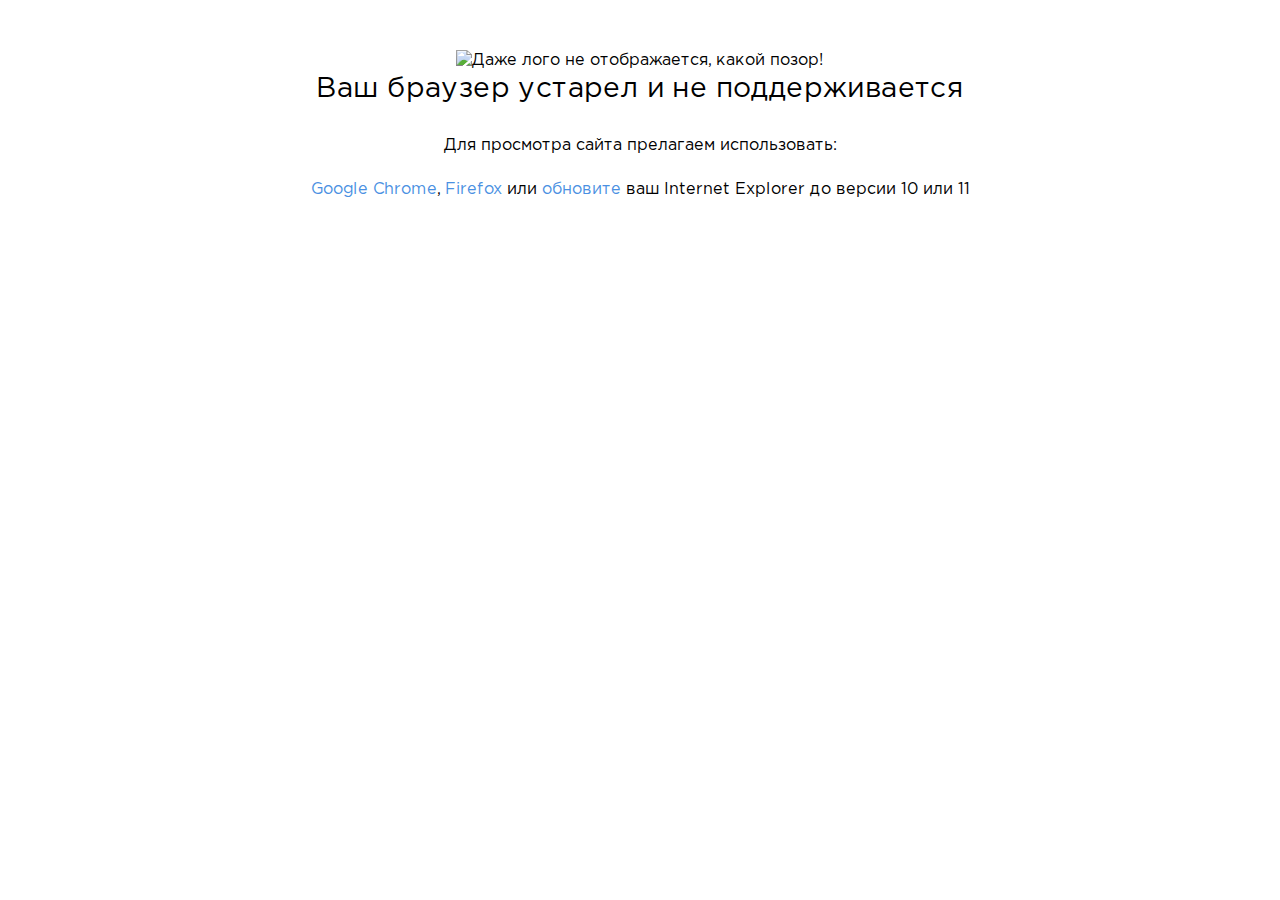
==== old-ie.html @ 69894c38 "Initial commit" ====
<!doctype html>
<html lang="ru">
<head>
  <meta charset="UTF-8">
  <title>Браузер устарел</title>
  <link rel="stylesheet" href="css/fonts.css" />	
  <link rel="stylesheet" href="css/style.css" />
</head>
<body>
  <style>
		html,body{height:100%;}
		.ie-wrapper{max-width:1200px;margin:auto;padding:50px 15px;height:100%;text-align:center;}
	</style>
	<div class="ie-wrapper">
		<img src="/img/logo.svg" width="200px" alt="Даже лого не отображается, какой позор!">
		<h2>Ваш браузер устарел и не поддерживается</h2>
		<p>Для просмотра сайта прелагаем использовать:</p>
			<p><a href="https://www.google.ru/intl/ru/chrome/?brand=CHBD&ds_kid=[*TrackerID*]&gclid=EAIaIQobChMI0veZz7n12QIVQ6wYCh1JuwI_EAAYASAAEgJzzfD_BwE">Google Chrome</a>, <a href="https://www.mozilla.org/ru/firefox/new/">Firefox</a> 
			или <a href="https://www.microsoft.com/ru-ru/download/internet-explorer-11-for-windows-7-details.aspx">обновите</a> ваш Internet Explorer до версии 10 или 11</p>
	</div>
</body>
</html>
---- css/fonts.css ----
﻿@font-face {
    font-family: 'Gotham Pro';
    src: url('../fonts/gotham-pro/GothamPro-Light.eot');
    src: local('GothamPro-Light'),
        url('../fonts/gotham-pro/GothamPro-Light.eot?#iefix') format('embedded-opentype'),
        url('../fonts/gotham-pro/GothamPro-Light.woff') format('woff'),
        url('../fonts/gotham-pro/GothamPro-Light.svg#GothamPro-Light') format('svg');
    font-weight: 300;
    font-style: normal;
}
@font-face {
    font-family: 'Gotham Pro';
    src: url('../fonts/gotham-pro/GothamPro.eot');
    src: local('GothamPro'),
        url('../fonts/gotham-pro/GothamPro.eot?#iefix') format('embedded-opentype'),
        url('../fonts/gotham-pro/GothamPro.woff') format('woff'),
        url('../fonts/gotham-pro/GothamPro.svg#GothamPro') format('svg');
    font-weight: normal;
    font-style: normal;
}
@font-face {
    font-family: 'Gotham Pro';
    src: url('../fonts/gotham-pro/GothamPro-Medium.eot');
    src: local('GothamPro-Medium'),
        url('../fonts/gotham-pro/GothamPro-Medium.eot?#iefix') format('embedded-opentype'),
        url('../fonts/gotham-pro/GothamPro-Medium.woff') format('woff'),
        url('../fonts/gotham-pro/GothamPro-Medium.svg#GothamPro-Medium') format('svg');
    font-weight: 500;
    font-style: normal;
}
@font-face {
    font-family: 'Gotham Pro';
    src: url('../fonts/gotham-pro/GothamPro-Bold.eot');
    src: local('GothamPro-Bold'),
        url('../fonts/gotham-pro/GothamPro-Bold.eot?#iefix') format('embedded-opentype'),
        url('../fonts/gotham-pro/GothamPro-Bold.woff') format('woff'),
        url('../fonts/gotham-pro/GothamPro-Bold.svg#GothamPro-Bold') format('svg');
    font-weight: bold;
    font-style: normal;
}
@font-face {
    font-family: 'Gotham Pro';
    src: url('../fonts/gotham-pro/GothamPro-Black.eot');
    src: local('GothamPro-Black'),
        url('../fonts/gotham-pro/GothamPro-Black.eot?#iefix') format('embedded-opentype'),
        url('../fonts/gotham-pro/GothamPro-Black.woff') format('woff'),
        url('../fonts/gotham-pro/GothamPro-Black.svg#GothamPro-Black') format('svg');
    font-weight: 900;
    font-style: normal;
}
---- css/style.css ----
html {
  -webkit-box-sizing: border-box;
          box-sizing: border-box;
}
*,
:before,
:after {
  -webkit-box-sizing: inherit;
          box-sizing: inherit;
  /*для IE10*/
  -webkit-box-flex: 0;
      -ms-flex: 0 1 auto;
          flex: 0 1 auto;
}
body {
  margin: 0;
  padding: 0;
  font: normal normal 16px/1.375 'Gotham Pro';
  position: relative;
}
input,
textarea,
button,
select {
  font-family: inherit;
  color: inherit;
  font-size: inherit;
  font-weight: inherit;
}
a {
  color: #4a90e2;
  text-decoration: none;
}
img {
  max-width: 100%;
}
a img {
  /*для IE10*/
  border: none;
}
p {
  margin: 0 0 1.375em;
}
:focus {
  outline: none;
}
:invalid {
  -webkit-box-shadow: none;
          box-shadow: none;
}
/*элементы форм*/
/* 
select{
	appearance: none;
	padding: 10.5px 40px 10.5px 20px;
	background:url(../img/icons/angle.svg) no-repeat right 19px center/11px auto;
	&::-ms-expand{
		display:none;
	}
}

input::-webkit-outer-spin-button,
input::-webkit-inner-spin-button {
    -webkit-appearance: none;
    margin: 0;
}

::-webkit-input-placeholder{color:gray;}
::-moz-placeholder{color:gray;}
:-ms-input-placeholder{color:gray;}

[type=search] {
  appearance: none;
}
[type=search]::-webkit-search-decoration,
[type=search]::-webkit-search-cancel-button,
[type=search]::-webkit-search-results-button,
[type=search]::-webkit-search-results-decoration {
  display: none;
}
*/
/*кнопки*/
button,
[type="submit"],
[type="reset"] {
  cursor: pointer;
}
.btn {
  display: inline-block;
  font: normal 500 20px/63px 'Gotham Pro';
  text-transform: uppercase;
  color: #2C2B2B;
  letter-spacing: .4px;
  padding: 0 39px;
  text-align: center;
  white-space: nowrap;
  max-width: 100%;
  overflow: hidden;
  text-overflow: ellipsis;
  background: -webkit-gradient(linear, left top, left bottom, color-stop(2.88%, #ffd84f), color-stop(97.48%, #f3be00));
  background: linear-gradient(180deg, #ffd84f 2.88%, #f3be00 97.48%);
  border-radius: 100px;
  border: none;
  border-bottom: 3px solid #C49B09;
  -webkit-box-shadow: 0 10px 30px rgba(0, 0, 0, 0.1);
          box-shadow: 0 10px 30px rgba(0, 0, 0, 0.1);
  -webkit-user-select: none;
     -moz-user-select: none;
      -ms-user-select: none;
          user-select: none;
}
.btn_thin {
  background: none;
  border: 2px solid #4a90e2;
  line-height: 34px;
  font-size: 16px;
  font-weight: bold;
  -webkit-box-shadow: none;
          box-shadow: none;
  text-transform: none;
  letter-spacing: 0;
  padding: 0 20.5px;
  color: inherit;
}
.btn_video {
  background: none;
  border: 1px solid #FDD443;
  line-height: 77px;
  letter-spacing: 0;
  -webkit-box-shadow: none;
          box-shadow: none;
  text-transform: none;
  position: relative;
  font-size: 21px;
  color: #fff;
  padding: 0 115px 0 36px;
}
.btn_video:after {
  content: '\f04b';
  font-family: fontAwesome;
  font-size: 16px;
  font-weight: 400;
  color: #3C3C3C;
  text-indent: 4px;
  display: block;
  position: absolute;
  top: 10px;
  right: 15px;
  width: 55px;
  height: 55px;
  line-height: 55px;
  border-radius: 50%;
  background: linear-gradient(183.42deg, #ffd84f 2.88%, #f3be00 97.48%);
  -webkit-box-shadow: 0 2px #C49B09;
          box-shadow: 0 2px #C49B09;
}
.btn_stroke {
  -webkit-box-shadow: 0 10px 30px rgba(0, 0, 0, 0.1), 0 0 0 22px #ffffff;
          box-shadow: 0 10px 30px rgba(0, 0, 0, 0.1), 0 0 0 22px #ffffff;
  line-height: 54.25px;
  padding: 0 31px;
}
/*заголовки*/
h1,
h2,
h3,
h4,
h5,
h6 {
  margin: 0 0 1em;
}
h1 {
  font-size: 36px;
  line-height: 1.17;
  font-weight: 400;
  letter-spacing: .11px;
  margin: 0 0 .3em;
}
h2 {
  font-size: 28px;
  font-weight: 400;
  letter-spacing: .4px;
  line-height: 1.25;
}
h3 {
  font-size: 20px;
  line-height: 1.3;
}
/*списки*/
ul {
  padding: 0 0 0 calc(2em + 6px);
  list-style: none;
  margin: 0 0 1em;
}
ul > li {
  position: relative;
  padding: .1em 0 .7em;
  margin: 0 0 .49em;
}
ul > li:before {
  content: '';
  display: inline-block;
  width: 2em;
  height: 2em;
  background: url(../img/icons/list-marker.svg) no-repeat center / contain;
  position: absolute;
  right: calc(100% + 8px);
  top: 0;
}
/*таблицы*/
/*контейнеры*/
.wrapper {
  max-width: 1200px;
  margin: 0 auto;
  padding: 0 15px;
}
.box {
  display: -webkit-box;
  display: -ms-flexbox;
  display: flex;
  -ms-flex-wrap: wrap;
      flex-wrap: wrap;
  -webkit-box-align: start;
      -ms-flex-align: start;
          align-items: flex-start;
  margin: 0 -17px;
}
/*ШАПКА*/
.logo {
  display: inline-block;
  width: 223px;
  /*используется фон для плавной смены изображения при изменении шапки */
  background: url(../img/logo.png) no-repeat left center / contain;
  -webkit-box-flex: 0;
      -ms-flex: 0 0 auto;
          flex: 0 0 auto;
  -webkit-transition: all .2s ease;
  transition: all .2s ease;
}
.logo:before {
  /*пропорции для логотипа*/
  content: '';
  display: block;
  padding-top: calc(75 / 223 * 100%);
}
.header {
  position: absolute;
  top: 0;
  left: 0;
  width: 100%;
  padding: 28px 0;
  z-index: 3;
}
.header__wrapper {
  display: -webkit-box;
  display: -ms-flexbox;
  display: flex;
  -webkit-box-align: center;
      -ms-flex-align: center;
          align-items: center;
}
.header__logo {
  margin: 0 auto 0 9px;
}
.header__menu {
  padding: 0;
  margin: 0;
}
.header__menu > li {
  padding: 0;
  margin: 0;
}
.header__menu > li:before {
  display: none;
}
.header__menu > li {
  display: inline-block;
  margin: 0 .6em;
}
.header__menu a {
  color: inherit;
  display: block;
  padding: .3em 0;
}
.header__btn {
  margin: 0 9px 0 7px;
}
/*раскрывающиеся блоки*/
.dropdown__link {
  display: inline-block;
  letter-spacing: .4px;
  margin: 0 0 .8em;
}
.dropdown__link:after {
  content: '\f107';
  font-family: fontAwesome;
  display: inline-block;
  -webkit-transition: all .2s ease;
  transition: all .2s ease;
  margin: 0 0 0 3px;
}
.dropdown__link.active:after {
  -webkit-transform: rotate(180deg);
          transform: rotate(180deg);
}
.dropdown__link span {
  border-bottom: 1px solid #e7f4fc;
}
.dropdown__content {
  display: none;
  background-color: #e7f4fc;
  padding: 20px 10px 13px;
}
/*ОСНОВНОЕ СОДЕРЖИМОЕ*/
.top-block {
  padding: 202px 0 30px;
  position: relative;
  min-height: 640px;
  overflow: hidden;
}
.top-block__text {
  max-width: 650px;
}
.top-block h3 {
  font-weight: 400;
  line-height: 1.4;
  margin: 0 0 2.1em;
}
.top-block__media {
  position: absolute;
  width: 840px;
  left: calc(50% + 20px);
  top: 119px;
}
.top-block__media img {
  display: block;
  width: 100%;
}
.top-block__btn {
  position: absolute;
  top: 192px;
  left: 244px;
}
.problem {
  overflow: hidden;
  padding: 148px 0 40px;
  min-height: 700px;
  position: relative;
}
.problem__pic {
  width: 665px;
  position: absolute;
  top: 0;
  right: calc(50% + 74px);
}
.problem__pic img {
  display: block;
  width: 100%;
}
.problem__tooltip {
  width: 456px;
  background: url(../img/tooltip.png) no-repeat center / 100% 100%;
  position: absolute;
  top: 0;
  right: -25px;
  padding: 48px 41px 59px 78px;
  font-style: italic;
}
.problem__text {
  max-width: 568px;
  margin: 0 0 0 auto;
}
.problem h2 {
  margin: 0 0 .3em;
}
.problem h3 {
  font-weight: 400;
  margin: 0 0 .7em;
}
.problem ul {
  max-width: 515px;
}
.problem ul > li {
  border-bottom: 1px solid #e7f4fc;
}
.problem ul > li:last-child {
  border-bottom: none;
}
.advantages {
  padding: 49px 0 0;
}
.advantages h2 {
  text-align: center;
  margin: 0 0 1.7em;
}
.advantages__box {
  margin: 0 -9px;
  -webkit-box-pack: center;
      -ms-flex-pack: center;
          justify-content: center;
}
.advantages__item {
  width: 373px;
  margin: 0 9px 18px;
  background: -webkit-gradient(linear, left top, left bottom, color-stop(67.58%, #ffffff), color-stop(216.13%, #f8f8f8));
  background: linear-gradient(180deg, #ffffff 67.58%, #f8f8f8 216.13%);
  border: 1px solid #DFDFDF;
  -webkit-box-shadow: 0px 7px 14px rgba(108, 108, 108, 0.0586504);
          box-shadow: 0px 7px 14px rgba(108, 108, 108, 0.0586504);
  border-radius: 20px;
  padding: 33px 40px 38px;
  min-height: 305px;
}
.advantages__item img {
  display: block;
  margin: 0 0 12px;
}
.advantages__item h3 {
  font-weight: 400;
  margin: 0 0 .9em;
}
.advantages__item ul {
  margin: 0;
}
.advantages__item ul > li {
  margin: 0 0 3px;
}
.advantages .dropdown__content {
  margin: 1.65em -40px 0;
}
.about {
  padding: 68px 0 40px;
}
.about h2 {
  text-align: center;
  margin: 0 0 .5em;
}
.person {
  display: -webkit-box;
  display: -ms-flexbox;
  display: flex;
  -webkit-box-align: start;
      -ms-flex-align: start;
          align-items: flex-start;
  padding: 0 0 0 80px;
  margin: 0 0 12px;
}
.person__head {
  width: 224px;
  text-align: center;
  -webkit-box-flex: 0;
      -ms-flex: 0 0 auto;
          flex: 0 0 auto;
}
.person__head img {
  vertical-align: top;
  width: 175px;
  height: 175px;
  border-radius: 50%;
  -o-object-fit: cover;
     object-fit: cover;
  -o-object-position: center;
     object-position: center;
  margin: 0 0 16px;
}
.person__head h3 {
  font-weight: 400;
  margin: 0;
}
.person__head small {
  color: #6E6E6E;
  font-size: 81.25%;
}
.person__body {
  width: 715px;
  background: -webkit-gradient(linear, left top, left bottom, color-stop(67.58%, #ffffff), color-stop(216.13%, #f8f8f8));
  background: linear-gradient(180deg, #ffffff 67.58%, #f8f8f8 216.13%);
  border-radius: 40px;
  border: 1px solid #DFDFDF;
  position: relative;
  padding: 29px 40px 48px;
  margin: 30px 0 0 44px;
}
.person__body:before {
  content: '';
  display: block;
  position: absolute;
  right: calc(100% - 1px);
  top: 30px;
  width: 26px;
  height: 22px;
  background: url(../img/angle.svg) no-repeat center / contain;
}
.person__body p {
  margin: 0 0 1em;
}
.person__body ul {
  padding: 0;
  margin: 0;
  font-size: 20px;
  line-height: 1.45;
  border-left: 3px solid #4a90e2;
  margin: 1.5em 0 0;
  padding: .1em 0 0 1em;
}
.person__body ul > li {
  padding: 0;
  margin: 0;
}
.person__body ul > li:before {
  display: none;
}
.offer {
  display: -webkit-box;
  display: -ms-flexbox;
  display: flex;
  -ms-flex-wrap: wrap;
      flex-wrap: wrap;
  margin: 23px 0 0;
}
.offer__item {
  width: 270px;
  margin: 0 20px 0 0;
  padding: 2px 15px 0 44px;
  position: relative;
}
.offer__item:not(:last-child) {
  border-right: 1px solid #979797;
}
.offer__item img {
  width: 31px;
  position: absolute;
  top: 0;
  left: 0;
}
.offer__item h4 {
  font-size: 20px;
  font-weight: bold;
  margin: 0 0 2px;
}
.offer__item p {
  margin: 0;
}
.scheme {
  text-align: center;
  padding: 47px 0 50px;
  background: url(../img/scheme-bg.svg) no-repeat left bottom 84px / 100% 372px;
}
.scheme__box {
  margin: 0 -10px 23px;
  -webkit-box-pack: center;
      -ms-flex-pack: center;
          justify-content: center;
  counter-reset: scheme;
}
.scheme__item {
  width: 373px;
  margin: 0 10px 20px;
  font-size: 20px;
  counter-increment: scheme;
  position: relative;
}
.scheme__item:before {
  content: counter(scheme);
  font-size: 108px;
  font-weight: bold;
  line-height: 1;
  display: block;
  width: 100%;
  position: absolute;
  left: 0;
  top: 46px;
  color: #11404f;
}
.scheme__item img {
  margin: 0 0 13px;
}
/*ПОДВАЛ*/
/*АДАПТИВ*/
@media (min-width: 992px) {
  .btn {
    -webkit-transition: all .2s ease;
    transition: all .2s ease;
  }
  .btn:hover {
    -webkit-box-shadow: 0 5px 15px rgba(0, 0, 0, 0.1);
            box-shadow: 0 5px 15px rgba(0, 0, 0, 0.1);
  }
  .btn_thin:hover,
  .btn_video:hover {
    -webkit-box-shadow: none;
            box-shadow: none;
  }
  .btn_thin:hover {
    background-color: #4a90e2;
    color: #fff;
  }
  .btn_stroke:hover {
    -webkit-box-shadow: 0 5px 15px rgba(0, 0, 0, 0.1), 0 0 0 22px #ffffff;
            box-shadow: 0 5px 15px rgba(0, 0, 0, 0.1), 0 0 0 22px #ffffff;
  }
  .header__menu a {
    -webkit-transition: all .2s ease;
    transition: all .2s ease;
  }
  .header__menu a:hover {
    color: #4a90e2;
  }
}
@media (max-width: 1365px) {
  .wrapper {
    max-width: 992px;
  }
}
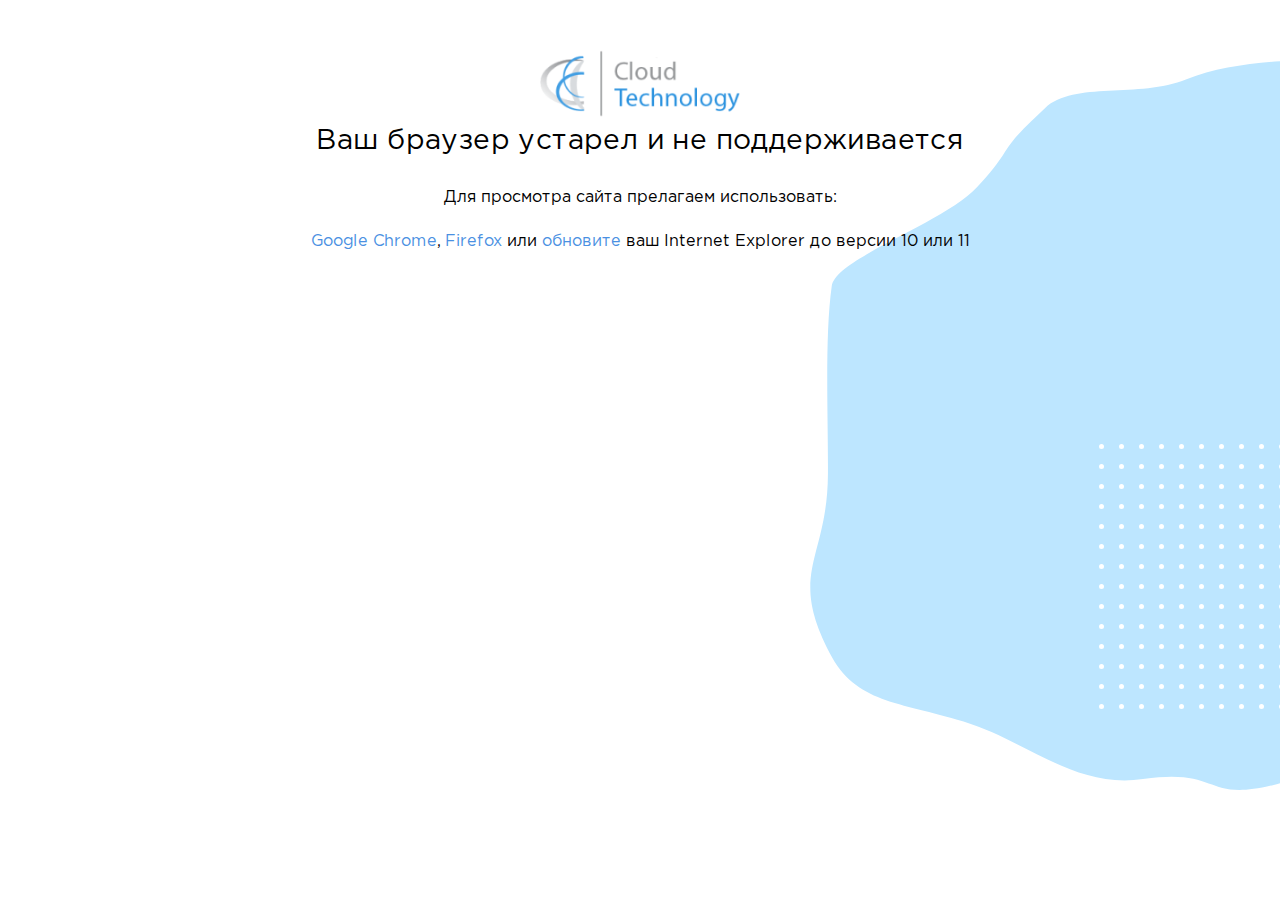
==== commit 07a5644b: "done" ====
--- a/old-ie.html
+++ b/old-ie.html
@@ -12,7 +12,7 @@
 		.ie-wrapper{max-width:1200px;margin:auto;padding:50px 15px;height:100%;text-align:center;}
 	</style>
 	<div class="ie-wrapper">
-		<img src="/img/logo.svg" width="200px" alt="Даже лого не отображается, какой позор!">
+		<img src="/img/logo.png" width="200px" alt="">
 		<h2>Ваш браузер устарел и не поддерживается</h2>
 		<p>Для просмотра сайта прелагаем использовать:</p>
 			<p><a href="https://www.google.ru/intl/ru/chrome/?brand=CHBD&ds_kid=[*TrackerID*]&gclid=EAIaIQobChMI0veZz7n12QIVQ6wYCh1JuwI_EAAYASAAEgJzzfD_BwE">Google Chrome</a>, <a href="https://www.mozilla.org/ru/firefox/new/">Firefox</a> 
--- a/css/style.css
+++ b/css/style.css
@@ -1,614 +1 @@
-html {
-  -webkit-box-sizing: border-box;
-          box-sizing: border-box;
-}
-*,
-:before,
-:after {
-  -webkit-box-sizing: inherit;
-          box-sizing: inherit;
-  /*для IE10*/
-  -webkit-box-flex: 0;
-      -ms-flex: 0 1 auto;
-          flex: 0 1 auto;
-}
-body {
-  margin: 0;
-  padding: 0;
-  font: normal normal 16px/1.375 'Gotham Pro';
-  position: relative;
-}
-input,
-textarea,
-button,
-select {
-  font-family: inherit;
-  color: inherit;
-  font-size: inherit;
-  font-weight: inherit;
-}
-a {
-  color: #4a90e2;
-  text-decoration: none;
-}
-img {
-  max-width: 100%;
-}
-a img {
-  /*для IE10*/
-  border: none;
-}
-p {
-  margin: 0 0 1.375em;
-}
-:focus {
-  outline: none;
-}
-:invalid {
-  -webkit-box-shadow: none;
-          box-shadow: none;
-}
-/*элементы форм*/
-/* 
-select{
-	appearance: none;
-	padding: 10.5px 40px 10.5px 20px;
-	background:url(../img/icons/angle.svg) no-repeat right 19px center/11px auto;
-	&::-ms-expand{
-		display:none;
-	}
-}
-
-input::-webkit-outer-spin-button,
-input::-webkit-inner-spin-button {
-    -webkit-appearance: none;
-    margin: 0;
-}
-
-::-webkit-input-placeholder{color:gray;}
-::-moz-placeholder{color:gray;}
-:-ms-input-placeholder{color:gray;}
-
-[type=search] {
-  appearance: none;
-}
-[type=search]::-webkit-search-decoration,
-[type=search]::-webkit-search-cancel-button,
-[type=search]::-webkit-search-results-button,
-[type=search]::-webkit-search-results-decoration {
-  display: none;
-}
-*/
-/*кнопки*/
-button,
-[type="submit"],
-[type="reset"] {
-  cursor: pointer;
-}
-.btn {
-  display: inline-block;
-  font: normal 500 20px/63px 'Gotham Pro';
-  text-transform: uppercase;
-  color: #2C2B2B;
-  letter-spacing: .4px;
-  padding: 0 39px;
-  text-align: center;
-  white-space: nowrap;
-  max-width: 100%;
-  overflow: hidden;
-  text-overflow: ellipsis;
-  background: -webkit-gradient(linear, left top, left bottom, color-stop(2.88%, #ffd84f), color-stop(97.48%, #f3be00));
-  background: linear-gradient(180deg, #ffd84f 2.88%, #f3be00 97.48%);
-  border-radius: 100px;
-  border: none;
-  border-bottom: 3px solid #C49B09;
-  -webkit-box-shadow: 0 10px 30px rgba(0, 0, 0, 0.1);
-          box-shadow: 0 10px 30px rgba(0, 0, 0, 0.1);
-  -webkit-user-select: none;
-     -moz-user-select: none;
-      -ms-user-select: none;
-          user-select: none;
-}
-.btn_thin {
-  background: none;
-  border: 2px solid #4a90e2;
-  line-height: 34px;
-  font-size: 16px;
-  font-weight: bold;
-  -webkit-box-shadow: none;
-          box-shadow: none;
-  text-transform: none;
-  letter-spacing: 0;
-  padding: 0 20.5px;
-  color: inherit;
-}
-.btn_video {
-  background: none;
-  border: 1px solid #FDD443;
-  line-height: 77px;
-  letter-spacing: 0;
-  -webkit-box-shadow: none;
-          box-shadow: none;
-  text-transform: none;
-  position: relative;
-  font-size: 21px;
-  color: #fff;
-  padding: 0 115px 0 36px;
-}
-.btn_video:after {
-  content: '\f04b';
-  font-family: fontAwesome;
-  font-size: 16px;
-  font-weight: 400;
-  color: #3C3C3C;
-  text-indent: 4px;
-  display: block;
-  position: absolute;
-  top: 10px;
-  right: 15px;
-  width: 55px;
-  height: 55px;
-  line-height: 55px;
-  border-radius: 50%;
-  background: linear-gradient(183.42deg, #ffd84f 2.88%, #f3be00 97.48%);
-  -webkit-box-shadow: 0 2px #C49B09;
-          box-shadow: 0 2px #C49B09;
-}
-.btn_stroke {
-  -webkit-box-shadow: 0 10px 30px rgba(0, 0, 0, 0.1), 0 0 0 22px #ffffff;
-          box-shadow: 0 10px 30px rgba(0, 0, 0, 0.1), 0 0 0 22px #ffffff;
-  line-height: 54.25px;
-  padding: 0 31px;
-}
-/*заголовки*/
-h1,
-h2,
-h3,
-h4,
-h5,
-h6 {
-  margin: 0 0 1em;
-}
-h1 {
-  font-size: 36px;
-  line-height: 1.17;
-  font-weight: 400;
-  letter-spacing: .11px;
-  margin: 0 0 .3em;
-}
-h2 {
-  font-size: 28px;
-  font-weight: 400;
-  letter-spacing: .4px;
-  line-height: 1.25;
-}
-h3 {
-  font-size: 20px;
-  line-height: 1.3;
-}
-/*списки*/
-ul {
-  padding: 0 0 0 calc(2em + 6px);
-  list-style: none;
-  margin: 0 0 1em;
-}
-ul > li {
-  position: relative;
-  padding: .1em 0 .7em;
-  margin: 0 0 .49em;
-}
-ul > li:before {
-  content: '';
-  display: inline-block;
-  width: 2em;
-  height: 2em;
-  background: url(../img/icons/list-marker.svg) no-repeat center / contain;
-  position: absolute;
-  right: calc(100% + 8px);
-  top: 0;
-}
-/*таблицы*/
-/*контейнеры*/
-.wrapper {
-  max-width: 1200px;
-  margin: 0 auto;
-  padding: 0 15px;
-}
-.box {
-  display: -webkit-box;
-  display: -ms-flexbox;
-  display: flex;
-  -ms-flex-wrap: wrap;
-      flex-wrap: wrap;
-  -webkit-box-align: start;
-      -ms-flex-align: start;
-          align-items: flex-start;
-  margin: 0 -17px;
-}
-/*ШАПКА*/
-.logo {
-  display: inline-block;
-  width: 223px;
-  /*используется фон для плавной смены изображения при изменении шапки */
-  background: url(../img/logo.png) no-repeat left center / contain;
-  -webkit-box-flex: 0;
-      -ms-flex: 0 0 auto;
-          flex: 0 0 auto;
-  -webkit-transition: all .2s ease;
-  transition: all .2s ease;
-}
-.logo:before {
-  /*пропорции для логотипа*/
-  content: '';
-  display: block;
-  padding-top: calc(75 / 223 * 100%);
-}
-.header {
-  position: absolute;
-  top: 0;
-  left: 0;
-  width: 100%;
-  padding: 28px 0;
-  z-index: 3;
-}
-.header__wrapper {
-  display: -webkit-box;
-  display: -ms-flexbox;
-  display: flex;
-  -webkit-box-align: center;
-      -ms-flex-align: center;
-          align-items: center;
-}
-.header__logo {
-  margin: 0 auto 0 9px;
-}
-.header__menu {
-  padding: 0;
-  margin: 0;
-}
-.header__menu > li {
-  padding: 0;
-  margin: 0;
-}
-.header__menu > li:before {
-  display: none;
-}
-.header__menu > li {
-  display: inline-block;
-  margin: 0 .6em;
-}
-.header__menu a {
-  color: inherit;
-  display: block;
-  padding: .3em 0;
-}
-.header__btn {
-  margin: 0 9px 0 7px;
-}
-/*раскрывающиеся блоки*/
-.dropdown__link {
-  display: inline-block;
-  letter-spacing: .4px;
-  margin: 0 0 .8em;
-}
-.dropdown__link:after {
-  content: '\f107';
-  font-family: fontAwesome;
-  display: inline-block;
-  -webkit-transition: all .2s ease;
-  transition: all .2s ease;
-  margin: 0 0 0 3px;
-}
-.dropdown__link.active:after {
-  -webkit-transform: rotate(180deg);
-          transform: rotate(180deg);
-}
-.dropdown__link span {
-  border-bottom: 1px solid #e7f4fc;
-}
-.dropdown__content {
-  display: none;
-  background-color: #e7f4fc;
-  padding: 20px 10px 13px;
-}
-/*ОСНОВНОЕ СОДЕРЖИМОЕ*/
-.top-block {
-  padding: 202px 0 30px;
-  position: relative;
-  min-height: 640px;
-  overflow: hidden;
-}
-.top-block__text {
-  max-width: 650px;
-}
-.top-block h3 {
-  font-weight: 400;
-  line-height: 1.4;
-  margin: 0 0 2.1em;
-}
-.top-block__media {
-  position: absolute;
-  width: 840px;
-  left: calc(50% + 20px);
-  top: 119px;
-}
-.top-block__media img {
-  display: block;
-  width: 100%;
-}
-.top-block__btn {
-  position: absolute;
-  top: 192px;
-  left: 244px;
-}
-.problem {
-  overflow: hidden;
-  padding: 148px 0 40px;
-  min-height: 700px;
-  position: relative;
-}
-.problem__pic {
-  width: 665px;
-  position: absolute;
-  top: 0;
-  right: calc(50% + 74px);
-}
-.problem__pic img {
-  display: block;
-  width: 100%;
-}
-.problem__tooltip {
-  width: 456px;
-  background: url(../img/tooltip.png) no-repeat center / 100% 100%;
-  position: absolute;
-  top: 0;
-  right: -25px;
-  padding: 48px 41px 59px 78px;
-  font-style: italic;
-}
-.problem__text {
-  max-width: 568px;
-  margin: 0 0 0 auto;
-}
-.problem h2 {
-  margin: 0 0 .3em;
-}
-.problem h3 {
-  font-weight: 400;
-  margin: 0 0 .7em;
-}
-.problem ul {
-  max-width: 515px;
-}
-.problem ul > li {
-  border-bottom: 1px solid #e7f4fc;
-}
-.problem ul > li:last-child {
-  border-bottom: none;
-}
-.advantages {
-  padding: 49px 0 0;
-}
-.advantages h2 {
-  text-align: center;
-  margin: 0 0 1.7em;
-}
-.advantages__box {
-  margin: 0 -9px;
-  -webkit-box-pack: center;
-      -ms-flex-pack: center;
-          justify-content: center;
-}
-.advantages__item {
-  width: 373px;
-  margin: 0 9px 18px;
-  background: -webkit-gradient(linear, left top, left bottom, color-stop(67.58%, #ffffff), color-stop(216.13%, #f8f8f8));
-  background: linear-gradient(180deg, #ffffff 67.58%, #f8f8f8 216.13%);
-  border: 1px solid #DFDFDF;
-  -webkit-box-shadow: 0px 7px 14px rgba(108, 108, 108, 0.0586504);
-          box-shadow: 0px 7px 14px rgba(108, 108, 108, 0.0586504);
-  border-radius: 20px;
-  padding: 33px 40px 38px;
-  min-height: 305px;
-}
-.advantages__item img {
-  display: block;
-  margin: 0 0 12px;
-}
-.advantages__item h3 {
-  font-weight: 400;
-  margin: 0 0 .9em;
-}
-.advantages__item ul {
-  margin: 0;
-}
-.advantages__item ul > li {
-  margin: 0 0 3px;
-}
-.advantages .dropdown__content {
-  margin: 1.65em -40px 0;
-}
-.about {
-  padding: 68px 0 40px;
-}
-.about h2 {
-  text-align: center;
-  margin: 0 0 .5em;
-}
-.person {
-  display: -webkit-box;
-  display: -ms-flexbox;
-  display: flex;
-  -webkit-box-align: start;
-      -ms-flex-align: start;
-          align-items: flex-start;
-  padding: 0 0 0 80px;
-  margin: 0 0 12px;
-}
-.person__head {
-  width: 224px;
-  text-align: center;
-  -webkit-box-flex: 0;
-      -ms-flex: 0 0 auto;
-          flex: 0 0 auto;
-}
-.person__head img {
-  vertical-align: top;
-  width: 175px;
-  height: 175px;
-  border-radius: 50%;
-  -o-object-fit: cover;
-     object-fit: cover;
-  -o-object-position: center;
-     object-position: center;
-  margin: 0 0 16px;
-}
-.person__head h3 {
-  font-weight: 400;
-  margin: 0;
-}
-.person__head small {
-  color: #6E6E6E;
-  font-size: 81.25%;
-}
-.person__body {
-  width: 715px;
-  background: -webkit-gradient(linear, left top, left bottom, color-stop(67.58%, #ffffff), color-stop(216.13%, #f8f8f8));
-  background: linear-gradient(180deg, #ffffff 67.58%, #f8f8f8 216.13%);
-  border-radius: 40px;
-  border: 1px solid #DFDFDF;
-  position: relative;
-  padding: 29px 40px 48px;
-  margin: 30px 0 0 44px;
-}
-.person__body:before {
-  content: '';
-  display: block;
-  position: absolute;
-  right: calc(100% - 1px);
-  top: 30px;
-  width: 26px;
-  height: 22px;
-  background: url(../img/angle.svg) no-repeat center / contain;
-}
-.person__body p {
-  margin: 0 0 1em;
-}
-.person__body ul {
-  padding: 0;
-  margin: 0;
-  font-size: 20px;
-  line-height: 1.45;
-  border-left: 3px solid #4a90e2;
-  margin: 1.5em 0 0;
-  padding: .1em 0 0 1em;
-}
-.person__body ul > li {
-  padding: 0;
-  margin: 0;
-}
-.person__body ul > li:before {
-  display: none;
-}
-.offer {
-  display: -webkit-box;
-  display: -ms-flexbox;
-  display: flex;
-  -ms-flex-wrap: wrap;
-      flex-wrap: wrap;
-  margin: 23px 0 0;
-}
-.offer__item {
-  width: 270px;
-  margin: 0 20px 0 0;
-  padding: 2px 15px 0 44px;
-  position: relative;
-}
-.offer__item:not(:last-child) {
-  border-right: 1px solid #979797;
-}
-.offer__item img {
-  width: 31px;
-  position: absolute;
-  top: 0;
-  left: 0;
-}
-.offer__item h4 {
-  font-size: 20px;
-  font-weight: bold;
-  margin: 0 0 2px;
-}
-.offer__item p {
-  margin: 0;
-}
-.scheme {
-  text-align: center;
-  padding: 47px 0 50px;
-  background: url(../img/scheme-bg.svg) no-repeat left bottom 84px / 100% 372px;
-}
-.scheme__box {
-  margin: 0 -10px 23px;
-  -webkit-box-pack: center;
-      -ms-flex-pack: center;
-          justify-content: center;
-  counter-reset: scheme;
-}
-.scheme__item {
-  width: 373px;
-  margin: 0 10px 20px;
-  font-size: 20px;
-  counter-increment: scheme;
-  position: relative;
-}
-.scheme__item:before {
-  content: counter(scheme);
-  font-size: 108px;
-  font-weight: bold;
-  line-height: 1;
-  display: block;
-  width: 100%;
-  position: absolute;
-  left: 0;
-  top: 46px;
-  color: #11404f;
-}
-.scheme__item img {
-  margin: 0 0 13px;
-}
-/*ПОДВАЛ*/
-/*АДАПТИВ*/
-@media (min-width: 992px) {
-  .btn {
-    -webkit-transition: all .2s ease;
-    transition: all .2s ease;
-  }
-  .btn:hover {
-    -webkit-box-shadow: 0 5px 15px rgba(0, 0, 0, 0.1);
-            box-shadow: 0 5px 15px rgba(0, 0, 0, 0.1);
-  }
-  .btn_thin:hover,
-  .btn_video:hover {
-    -webkit-box-shadow: none;
-            box-shadow: none;
-  }
-  .btn_thin:hover {
-    background-color: #4a90e2;
-    color: #fff;
-  }
-  .btn_stroke:hover {
-    -webkit-box-shadow: 0 5px 15px rgba(0, 0, 0, 0.1), 0 0 0 22px #ffffff;
-            box-shadow: 0 5px 15px rgba(0, 0, 0, 0.1), 0 0 0 22px #ffffff;
-  }
-  .header__menu a {
-    -webkit-transition: all .2s ease;
-    transition: all .2s ease;
-  }
-  .header__menu a:hover {
-    color: #4a90e2;
-  }
-}
-@media (max-width: 1365px) {
-  .wrapper {
-    max-width: 992px;
-  }
-}
+html{-webkit-box-sizing:border-box;box-sizing:border-box}*,:before,:after{-webkit-box-sizing:inherit;box-sizing:inherit;-webkit-box-flex:0;-ms-flex:0 1 auto;flex:0 1 auto}body{margin:0;padding:0;font:normal normal 16px/1.375 'Gotham Pro';position:relative;background:url(../img/bg/dots2.svg) no-repeat right -4px top 444px,url(../img/bg/blot9.svg) no-repeat 179.7% -48px,url(../img/bg/blot11.svg) no-repeat right -40px top 17.4%}input,textarea,button,select{font-family:inherit;color:inherit;font-size:inherit;font-weight:inherit}a{color:#4a90e2;text-decoration:none}img{max-width:100%}a img{border:none}p{margin:0 0 1.375em}:focus{outline:none}:invalid{-webkit-box-shadow:none;box-shadow:none}[type=text],[type=email],[type=tel],[type=password],[type=url],textarea{display:block;border:1px solid #d8d8d8;padding:23px 30px;line-height:1;font-weight:300;font-size:20px;border-radius:100px}label{-webkit-user-select:none;-moz-user-select:none;-ms-user-select:none;user-select:none;display:-webkit-box;display:-ms-flexbox;display:flex;-webkit-box-align:start;-ms-flex-align:start;align-items:flex-start;line-height:1;margin:0 0 .85em}label span{display:block;width:100%;-webkit-box-flex:1;-ms-flex:1 1 auto;flex:1 1 auto}label [type=radio]+span{padding-top:.3em}[type=checkbox]{display:inline-block;-webkit-appearance:none;-moz-appearance:none;appearance:none;width:16px;height:16px;border:1px solid #d8d8d8;-webkit-box-flex:0;-ms-flex:0 0 auto;flex:0 0 auto;margin:0 10px 0 0;font:normal normal 9px/14px fontAwesome;color:transparent;text-align:center;padding:0}[type=checkbox]:before{content:'\f00c'}[type=checkbox]:checked{color:#fcd33f}[type=checkbox]::-ms-check{box-sizing:border-box;display:block;margin:0;width:16px;height:16px;left:0;top:0}[type=radio]{display:inline-block;-webkit-appearance:none;-moz-appearance:none;appearance:none;width:30px;height:30px;border-radius:50%;position:relative;-webkit-box-shadow:inset 0 1px 3px rgba(0,0,0,0.114357);box-shadow:inset 0 1px 3px rgba(0,0,0,0.114357);padding:5px;margin:0 20px 0 0;-webkit-box-flex:0;-ms-flex:0 0 auto;flex:0 0 auto;background-clip:content-box}[type=radio]:checked{background:linear-gradient(180.34deg, #7bcbe9 1.67%, #4a90e2 98.57%);background-clip:content-box}[type=radio]::-ms-check{width:30px;height:30px}[readonly]{cursor:default}.range{display:inline-block;width:200px;max-width:100%;position:relative;margin:0 0 .6em}.range__output{display:block;width:100%;border:1px solid #ededed;border-radius:0;padding:11px 10px;font-size:14px}.range__bar{position:absolute;bottom:0;left:0;border-bottom:1px solid #fcd33f}.range__input{-webkit-appearance:none;position:absolute;bottom:-6px;left:0;width:100%;margin:0;padding:0;background:none}.range__input::-webkit-slider-runnable-track{height:12px;background:none}.range__input::-webkit-slider-thumb{width:12px;height:12px;border-radius:50%;border:1px solid #fff;background-color:#fcd33f;-webkit-box-shadow:0 1px 2px rgba(0,0,0,0.301461);box-shadow:0 1px 2px rgba(0,0,0,0.301461);cursor:pointer;-webkit-appearance:none}@supports (-moz-appearance:checkbox){height:12px}.range__input::-moz-range-track{width:100%;height:12px;cursor:pointer;animate:.2s;background:none}.range__input::-moz-range-thumb{width:12px;height:12px;border-radius:50%;border:1px solid #fff;background-color:#fcd33f;box-shadow:0 1px 2px rgba(0,0,0,0.301461);cursor:pointer}.range__input::-ms-track{width:100%;height:12px;animate:.2s;background:transparent;border:none;padding:0;color:transparent}.range__input::-ms-fill-lower{background:none;border:none;padding:0;height:12px}.range__input::-ms-fill-upper{background:none;border:none;padding:0;height:12px}.range__input::-ms-thumb{width:12px;height:12px;border-radius:50%;border:1px solid #fff;background-color:#fcd33f;box-shadow:0 1px 2px rgba(0,0,0,0.301461);cursor:pointer}button,[type="submit"],[type="reset"]{cursor:pointer}.btn{display:inline-block;font:normal 500 20px/63px 'Gotham Pro';text-transform:uppercase;color:#2c2b2b;letter-spacing:.4px;padding:0 39px;text-align:center;white-space:nowrap;max-width:100%;overflow:hidden;text-overflow:ellipsis;background:-webkit-gradient(linear, left top, left bottom, color-stop(2.88%, #ffd84f), color-stop(97.48%, #f3be00));background:linear-gradient(180deg, #ffd84f 2.88%, #f3be00 97.48%);border-radius:100px;border:none;border-bottom:3px solid #c49b09;-webkit-box-shadow:0 10px 30px rgba(0,0,0,0.1);box-shadow:0 10px 30px rgba(0,0,0,0.1);-webkit-user-select:none;-moz-user-select:none;-ms-user-select:none;user-select:none}.btn_thin{background:none;border:2px solid #4a90e2;line-height:34px;font-size:16px;font-weight:bold;-webkit-box-shadow:none;box-shadow:none;text-transform:none;letter-spacing:0;padding:0 20.5px;color:inherit}.btn_video{background:none;border:1px solid #fdd443;line-height:77px;letter-spacing:0;-webkit-box-shadow:none;box-shadow:none;text-transform:none;position:relative;font-size:21px;color:#fff;padding:0 115px 0 36px}.btn_video:after{content:'\f04b';font-family:fontAwesome;font-size:16px;font-weight:400;color:#3c3c3c;text-indent:1px;display:block;position:absolute;top:10px;right:15px;width:55px;height:55px;line-height:55px;border-radius:50%;background:linear-gradient(183.42deg, #ffd84f 2.88%, #f3be00 97.48%);-webkit-box-shadow:0 2px #c49b09;box-shadow:0 2px #c49b09}.btn_stroke{-webkit-box-shadow:0 10px 30px rgba(0,0,0,0.1),0 0 0 22px #fff;box-shadow:0 10px 30px rgba(0,0,0,0.1),0 0 0 22px #fff;line-height:54.25px;padding:0 31px}.btn_block{display:block;width:100%;padding:0 10px}.btn_small{line-height:57px;padding:0 30px}.btn_color{font-weight:900;color:#fff;text-transform:uppercase;text-shadow:0 1px 2px rgba(0,0,0,0.367244);letter-spacing:.7px}.btn_blue{background:linear-gradient(180.34deg, #7bcbe9 1.67%, #4a90e2 98.57%);border-color:#256c94}.btn_whatsapp{background:linear-gradient(180.35deg, #13f258 1.67%, #00cf40 98.57%);border-color:#03a234}.btn_telegram{background:linear-gradient(180.84deg, #20b9fa 3.52%, #0097d4 96.7%);border-color:#0274a4}h1,h2,h3,h4,h5,h6{margin:0 0 1em}h1{font-size:36px;line-height:1.17;font-weight:400;letter-spacing:.11px;margin:0 0 .3em}h2{font-size:28px;font-weight:400;letter-spacing:.4px;line-height:1.25}h3{font-size:20px;line-height:1.3}ul{padding:0 0 0 calc(2em + 6px);list-style:none;margin:0 0 1em}ul>li{position:relative;padding:.1em 0 .7em;margin:0 0 .49em}ul>li:before{content:'';display:inline-block;width:2em;height:2em;background:url(../img/icons/list-marker.svg) no-repeat center / contain;position:absolute;right:calc(100% + 8px);top:0}.icon-list{margin:0;padding:0 0 0 1.79em}.icon-list>li{margin:0 0 .98em;padding:0}.icon-list>li:before{content:'';background:none;width:auto;height:auto;font-family:fontAwesome;font-size:9px;line-height:1;color:#4a90e2;top:4px;right:calc(100% + 10px)}.icon-list_blank>li:before{display:none}.icon-list_dash>li:before{content:'—';font-family:inherit;font-size:16px;top:-2px;right:calc(100% + 8px)}.modal-wrapper{position:fixed;top:0;left:0;width:100%;height:100%;z-index:100;background-color:rgba(0,0,0,0.81);padding:20px 10px;overflow:auto;display:-webkit-box;display:-ms-flexbox;display:flex;-webkit-box-orient:vertical;-webkit-box-direction:normal;-ms-flex-direction:column;flex-direction:column}.modal-wrapper .modal{display:block}.modal{display:none;max-width:100%;width:508px;position:relative;margin:auto;background-color:#fff;-webkit-box-shadow:0 7px 14px rgba(0,0,0,0.0586504);box-shadow:0 7px 14px rgba(0,0,0,0.0586504);border-radius:20px}.modal_big{width:1057px}.modal_medium{width:1030px}.modal_simple{width:500px;padding:45px 20px 20px}.modal__close{display:inline-block;position:absolute;font-size:12px;line-height:1;padding:1em;top:13px;right:13px;cursor:pointer}.wrapper{max-width:1200px;margin:0 auto;padding:0 15px}.box{display:-webkit-box;display:-ms-flexbox;display:flex;-ms-flex-wrap:wrap;flex-wrap:wrap;-webkit-box-align:start;-ms-flex-align:start;align-items:flex-start;margin:0 -9px}.logo{display:inline-block;width:223px;background:url(../img/logo.png) no-repeat left center / contain;-webkit-box-flex:0;-ms-flex:0 0 auto;flex:0 0 auto;-webkit-transition:all .2s ease;transition:all .2s ease}.logo:before{content:'';display:block;padding-top:calc(75 / 223 * 100%)}.logo_white{background-image:url(../img/logo_white.png)}.menu-btn{display:none}.header{position:fixed;top:0;left:0;width:100%;padding:28px 0;z-index:3;-webkit-transition:padding .2s ease,background-color .2s ease;transition:padding .2s ease,background-color .2s ease}.header__wrapper{display:-webkit-box;display:-ms-flexbox;display:flex;-webkit-box-align:center;-ms-flex-align:center;align-items:center}.header__logo{margin:0 auto 0 9px;-webkit-transition:all .2s ease;transition:all .2s ease}.header__menu{padding:0;margin:0}.header__menu>li{padding:0;margin:0}.header__menu>li:before{display:none}.header__menu>li{display:inline-block;margin:0 .6em}.header__menu a{color:inherit;display:block;padding:.3em 0}.header__btn{margin:0 9px 0 7px}.header_small{background-color:#11404f;color:#fff;padding:5px 0 10px}.header_small .header__logo{width:148px;background-image:url(../img/logo_white.png)}.dropdown__link{display:inline-block;letter-spacing:.4px;margin:0 0 .8em}.dropdown__link:after{content:'\f107';font-family:fontAwesome;display:inline-block;-webkit-transition:all .2s ease;transition:all .2s ease;margin:0 0 0 3px}.dropdown__link.active:after{-webkit-transform:rotate(180deg);transform:rotate(180deg)}.dropdown__link span{border-bottom:1px solid #e7f4fc}.dropdown__content{display:none;background-color:#e7f4fc;padding:20px 10px 13px}.top-block{padding:202px 0 30px;position:relative;min-height:640px;overflow:hidden;background:url(../img/bg/blot12.svg) no-repeat -90px -97px,url(../img/bg/dots1.svg) no-repeat 15px 42%}.top-block__text{max-width:650px}.top-block h3{font-weight:400;line-height:1.4;margin:0 0 2.1em}.top-block__media{position:absolute;width:840px;left:calc(50% + 20px);top:119px}.top-block__media img{display:block;width:100%}.top-block__btn{position:absolute;top:192px;left:244px}.problem{overflow:hidden;padding:148px 0 40px;min-height:700px;position:relative}.problem__pic{width:665px;position:absolute;top:0;right:calc(50% + 74px)}.problem__pic img{display:block;width:100%}.problem__tooltip{width:456px;background:url(../img/tooltip.png) no-repeat center / 100% 100%;position:absolute;top:0;right:-25px;padding:48px 41px 59px 78px;font-style:italic}.problem__text{max-width:568px;margin:0 0 0 auto}.problem h2{margin:0 0 .3em}.problem h3{font-weight:400;margin:0 0 .7em}.problem ul{max-width:515px}.problem ul>li{border-bottom:1px solid #e7f4fc}.problem ul>li:last-child{border-bottom:none}.advantages{padding:49px 0 0;background:url(../img/bg/blot7.svg) no-repeat left 94% bottom 0,url(../img/bg/dots3.svg) repeat-x 5px 269px}.advantages h2{text-align:center;margin:0 0 1.7em}.advantages__box{margin:0 -9px;-webkit-box-pack:center;-ms-flex-pack:center;justify-content:center}.advantages__item{width:373px;margin:0 9px 18px;background:-webkit-gradient(linear, left top, left bottom, color-stop(67.58%, #fff), color-stop(216.13%, #f8f8f8));background:linear-gradient(180deg, #fff 67.58%, #f8f8f8 216.13%);border:1px solid #dfdfdf;-webkit-box-shadow:0 7px 14px rgba(108,108,108,0.0586504);box-shadow:0 7px 14px rgba(108,108,108,0.0586504);border-radius:20px;padding:33px 40px 38px;min-height:305px}.advantages__item img{display:block;margin:0 0 12px}.advantages__item h3{font-weight:400;margin:0 0 .9em}.advantages__item ul{margin:0}.advantages__item ul>li{margin:0 0 3px}.advantages .dropdown__content{margin:1.65em -40px 0}.about{padding:68px 0 40px;background:url(../img/bg/blot6.svg) no-repeat right -580px top 84%,url(../img/bg/blot18.svg) no-repeat left -75px bottom 51px,url(../img/bg/blot10.svg) no-repeat -159px 87px}.about h2{text-align:center;margin:0 0 .5em}.person{display:-webkit-box;display:-ms-flexbox;display:flex;-webkit-box-align:start;-ms-flex-align:start;align-items:flex-start;padding:0 0 0 80px;margin:0 0 12px}.person__head{width:224px;text-align:center;-webkit-box-flex:0;-ms-flex:0 0 auto;flex:0 0 auto;background:url(../img/bg/dots4.svg) no-repeat left 8px top 64%}.person__head img{vertical-align:top;width:175px;height:175px;border-radius:50%;-o-object-fit:cover;object-fit:cover;-o-object-position:center;object-position:center;margin:0 0 16px}.person__head h3{font-weight:400;margin:0}.person__head small{color:#6e6e6e;font-size:81.25%}.person__body{width:715px;background:-webkit-gradient(linear, left top, left bottom, color-stop(67.58%, #fff), color-stop(216.13%, #f8f8f8));background:linear-gradient(180deg, #fff 67.58%, #f8f8f8 216.13%);border-radius:40px;border:1px solid #dfdfdf;position:relative;padding:29px 40px 48px;margin:30px 0 0 44px}.person__body:before{content:'';display:block;position:absolute;right:calc(100% - 1px);top:30px;width:26px;height:22px;background:url(../img/angle.svg) no-repeat center / contain}.person__body p{margin:0 0 1em}.person__body ul{padding:0;margin:0;font-size:20px;line-height:1.45;border-left:3px solid #4a90e2;margin:1.5em 0 0;padding:.1em 0 0 1em}.person__body ul>li{padding:0;margin:0}.person__body ul>li:before{display:none}.offer{display:-webkit-box;display:-ms-flexbox;display:flex;-ms-flex-wrap:wrap;flex-wrap:wrap;margin:23px 0 0}.offer__item{width:270px;margin:0 20px 0 0;padding:2px 15px 0 44px;position:relative}.offer__item:not(:last-child){border-right:1px solid #979797}.offer__item img{width:31px;position:absolute;top:0;left:0}.offer__item h4{font-size:20px;font-weight:bold;margin:0 0 2px}.offer__item p{margin:0}.scheme{text-align:center;padding:47px 0 50px;background:url(../img/scheme-bg.svg) no-repeat left bottom 84px / 100% 372px}.scheme__box{margin:0 -10px 23px;-webkit-box-pack:center;-ms-flex-pack:center;justify-content:center;counter-reset:scheme}.scheme__item{width:373px;margin:0 10px 20px;font-size:20px;counter-increment:scheme;position:relative}.scheme__item:before{content:counter(scheme);font-size:108px;font-weight:bold;line-height:1;display:block;width:100%;position:absolute;left:0;top:46px;color:#11404f}.scheme__item img{margin:0 0 13px}.reviews{padding:32px 0 50px;text-align:center;font-size:20px;line-height:1.3;background:url(../img/bg/blot19.svg) no-repeat 50% 75px,url(../img/bg/dots5.svg) no-repeat 27.7% 97px,url(../img/bg/blot4.svg) no-repeat left -254px top 22px,url(../img/bg/blot5.svg) no-repeat right -173px bottom -109px}.reviews__slider{max-width:642px;margin:0 auto 11px}.reviews__item{position:relative;line-height:1.4;margin:30px 0;padding:44px 40px 34px;border:1px solid #dfdfdf;border-radius:40px;background:-webkit-gradient(linear, left top, left bottom, color-stop(67.58%, #fff), color-stop(216.13%, #f8f8f8));background:linear-gradient(180deg, #fff 67.58%, #f8f8f8 216.13%);-webkit-box-shadow:0 7px 14px rgba(108,108,108,0.06);box-shadow:0 7px 14px rgba(108,108,108,0.06)}.reviews__item:before,.reviews__item:after{content:'';display:block;position:absolute}.reviews__item:before{width:60px;height:60px;background:url(../img/quote.png) no-repeat center / contain;top:-30px;left:calc(50% - 30px)}.reviews__item:after{width:20px;height:30px;left:calc(50% - 10px);bottom:-29px;background:url(../img/angle-down.svg) no-repeat center top / contain}.reviews__item p{margin:0 0 1.1em}.reviews__item h3{margin:0 0 .2em;font-weight:400}.reviews__item small{font-size:65%;color:#6e6e6e;display:block}.reviews__item a{color:inherit;border-bottom:1px dashed #e7f4fc}.reviews__pic{max-width:550px;margin:0 auto 17px;padding:6px 0 3px;background:url(../img/bg/dots6.svg) no-repeat center top}.reviews__pic:after{content:'';display:block;width:86px;border-top:3px solid #4a90e2;margin:30px auto 0}.reviews__person{width:116px;height:116px;position:relative}.reviews__person img{max-width:100vw;display:block;width:65px;height:65px;border-radius:50%;-o-object-fit:cover;object-fit:cover;-o-object-position:center;object-position:center;position:absolute;top:50%;left:50%;-webkit-transform:translate(-50%, -50%);transform:translate(-50%, -50%);-webkit-transition:all .2s linear .2s;transition:all .2s linear .2s}.reviews__person.slick-current img{width:116px;height:116px}.card{width:378px;border-radius:20px;overflow:hidden;padding:109px 40px 57px;margin:20px 9px 0;color:#161616;background:#fff;border:1px solid #dfdfdf;-webkit-box-shadow:0 7px 14px rgba(0,0,0,0.06);box-shadow:0 7px 14px rgba(0,0,0,0.06)}.card.level-1{background:url(../img/bg/orbit1.svg) no-repeat 47% 13px,url(../img/bg/blot15.svg) no-repeat center -113px / 233px auto,#fff}.card.level-2{background:url(../img/bg/orbit2.svg) no-repeat center 10px,url(../img/bg/blot16.svg) no-repeat center -100px / 233px auto,#fff}.card.level-3{background:url(../img/bg/orbit3.svg) no-repeat center 13px,url(../img/bg/blot17.svg) no-repeat center -89px / 233px auto,#fff}.card h3{font-size:inherit;font-weight:inherit;margin:0 0 .2em}.card__price{font-size:20px;letter-spacing:.51px;font-weight:300;margin:0 0 9px}.card__price strong{font-size:180%}.card__descr{background-color:#e7f4fc;font-weight:bold;letter-spacing:.23px;margin:0 -40px 15px;padding:3px 40px 6px}.level-2 .card__descr{background-color:#f8f8f8}.card>ul{padding:0;margin:0;max-width:260px;margin:0 auto;color:#313030}.card>ul>li{padding:0;margin:0}.card>ul>li:before{display:none}.card>ul>li{border-bottom:1px solid rgba(151,151,151,0.1);padding:7px 0}.card .dropdown__link{display:block;padding:7px 0;border-bottom:1px solid rgba(151,151,151,0.1);max-width:255px;margin:0 auto}.card .dropdown:last-of-type .dropdown__link{border-bottom:none}.card .dropdown__content{margin:0 -40px;padding:26px 10px 25px 25px;text-align:left;font-size:14px;line-height:1}.card__btn{margin:38px 0 12px}.card__btn+a{border-bottom:1px dashed #e7f4fc}.card__message{max-width:327px;border:1px solid #ffd74a;margin:1.5em 0 0;text-align:center;line-height:1.14;padding:12px 16px 13px 16px}.catalog{color:#fff;text-align:center;background:url(../img/catalog-bg.svg) no-repeat left top / 100% 795px;padding:70px 0 0;position:relative}.catalog:before{content:'';display:block;position:absolute;right:9px;top:-130px;width:65px;height:265px;background:url(../img/bg/dots7.svg)}.catalog h2{margin:0 0 .4em}.catalog__box{-webkit-box-pack:center;-ms-flex-pack:center;justify-content:center;margin-top:30px}.calc{position:relative;overflow:hidden;min-height:668px;padding:100px 0 77px;margin:-19px 0 0;line-height:1.5}.calc img{position:absolute;top:0;right:calc(50% + 115px)}.calc__inner{border:8px solid #b5d7ff;border-radius:60px;padding:68px 70px 75px 350px;max-width:1002px;margin:0 0 0 auto}.calc h3{font-size:24px;line-height:1.3;letter-spacing:-0.1px;margin:0 0 .5em}.calc form{position:relative;max-width:420px;margin:32px 0 23px}.calc form input{display:block;width:100%;padding-right:210px}.calc form button{position:absolute;top:5px;right:6px}.calc pre{margin:0;font:inherit;white-space:normal;font-size:13px;line-height:1.23;max-width:420px;text-align:center;color:#6e6e6e}.info{text-align:center;padding:0 0 30px;margin:-5px 0 0;background:url(../img/bg/blot2.svg) no-repeat right -364px top 0}.info h2{margin:0 0 .45em}.info__box{margin:0 auto;padding:0 9px 0 20px;-webkit-box-pack:justify;-ms-flex-pack:justify;justify-content:space-between}.info__item{width:550px;max-width:calc(50% - 15px);position:relative;padding:7px 0 0 98px;text-align:left;margin:25px 0 7px;line-height:1.5}.info__item img{position:absolute;top:0;left:0;width:80px}.info__item h3{margin:0 0 .25em}.info__item p{margin:0}.hidden-text__content{display:none}.hidden-text__content.open{display:inline}.hidden-text>a{display:inline-block}.hidden-text>a:before{content:'Читать полностью';border-bottom:1px dashed #e7f4fc}.hidden-text>a:after{content:'\f107';font-family:fontAwesome;color:#000;display:inline-block;margin:0 0 0 .25em}.hidden-text>a.active{display:block}.hidden-text>a.active:before{content:'Свернуть'}.hidden-text>a.active:after{-webkit-transform:rotate(180deg);transform:rotate(180deg);color:inherit}.order{text-align:center;padding:42px 0 82px;background:url(../img/bg/blot1.svg) no-repeat -424px 49px}.order__inner{border:8px solid #b5d7ff;border-radius:60px;padding:54px 104px 56px 112px}.order h2{margin:0 0 .5em}.order form{display:-webkit-box;display:-ms-flexbox;display:flex;-ms-flex-wrap:wrap;flex-wrap:wrap;-webkit-box-align:center;-ms-flex-align:center;align-items:center;-webkit-box-pack:justify;-ms-flex-pack:justify;justify-content:space-between;margin:38px 0 23px}.order pre{margin:0;font:inherit;font-size:13px;white-space:normal}.footer{color:#fff;padding:33px 0 50px;background:url(../img/bg/dots9.svg) no-repeat left 80.5% bottom -4px,#11404f}.footer a{color:#57b2e6}.footer__wrapper{display:-webkit-box;display:-ms-flexbox;display:flex;-webkit-box-align:start;-ms-flex-align:start;align-items:flex-start}.footer__main{width:381px;margin:0 auto 0 0;padding:0 0 0 8px}.footer__main p{margin:0 0 1em}.footer__main p:last-child{margin:0}.footer__logo{width:148px;margin:0 0 18px}.footer__nav{width:274px;margin:0 50px;padding:4px 0 0}.footer__nav p{margin:0 0 1.3em}.footer__nav ul{padding:0 0 0 2.5em}.footer__nav ul>li{margin:0 0 .2em}.footer__contacts{width:285px;padding:2px 0 0 0;margin:0 0 0 64px;line-height:1.625}.footer__contacts p{margin:0 0 .5em}.footer__phone{font-size:20px;line-height:1.3;margin:0 0 .6em}.footer__phone a{color:inherit}.footer__phone small{display:block;font-size:65%;padding:0 0 0 34px;margin:-2px 0 0}.footer__phone:last-of-type{margin:0 0 .3em}.callback{padding:56px 79px 50px;text-align:center}.callback form{padding:0 0 45px;border-bottom:1px solid rgba(151,151,151,0.1);margin:0 0 49px}.callback input{display:block;width:100%;margin:0 0 21px}.callback pre{position:absolute;top:100%;left:0;width:100%;color:#fff;font:inherit;font-size:13px;padding:.8em 2em;margin:0;white-space:normal}.callback__social .btn{margin:0 0 22px}.tariff{display:-webkit-box;display:-ms-flexbox;display:flex}.tariff__main{width:480px;background-color:#fafafa;border-radius:0 20px 20px 0;padding:50px 69px 30px 61px;text-align:center;-webkit-box-flex:0;-ms-flex:0 0 auto;flex:0 0 auto}.tariff__main h2{margin:0 0 .3em;line-height:1}.tariff__main p{margin:0 0 1.6em}.tariff__main input{display:block;width:100%;margin:0 0 20px;border-color:transparent;-webkit-box-shadow:inset 0 1px 3px rgba(0,0,0,0.114357);box-shadow:inset 0 1px 3px rgba(0,0,0,0.114357)}.tariff__main pre{font:inherit;font-size:13px;line-height:1.46;margin:1.9em 0 0;white-space:normal}.tariff__price{font-size:20px;letter-spacing:.3px;line-height:1;margin:0 0 .8em}.tariff__chars{width:calc(100% - 480px);-webkit-box-flex:1;-ms-flex:1 1 auto;flex:1 1 auto;padding:48px 55px 140px 52px;border-radius:20px 0 0 20px;background:url(../img/bg/blot10.svg) no-repeat left -106px bottom -138px;font-size:14px;line-height:1.36}.tariff__chars h3{font-size:28px;line-height:1.25;font-weight:400;letter-spacing:.4px;margin:0 0 .7em}.tariff__chars p{letter-spacing:.2px;margin:-0.3em 0 1em}.tariff__chars p small{font-size:inherit;color:#c0c0c0}.tariff__char{margin:0 0 2.9em}.test{display:-webkit-box;display:-ms-flexbox;display:flex}.test__main{width:calc(100% - 303px);-webkit-box-flex:1;-ms-flex:1 1 auto;flex:1 1 auto}.test__head{border-bottom:1px solid #f5f5f5;padding:29px 40px 25px}.test__body{padding:30px 40px 40px}.test__form{min-height:383px;margin:0 0 15px}.test__form:not(.slick-slider){visibility:hidden}.test h2{margin:0 0 .4em}.test__bar{background-color:#f5f5f5;height:5px;border-radius:6px;margin:0 0 21px}.test__bar div{height:100%;border-radius:inherit;background-color:#4a90e2;width:0}.test label{margin:0 0 10px}.test__question:nth-child(n+2):not(.slick-slide){display:none}.test__nav{display:-webkit-box;display:-ms-flexbox;display:flex;-webkit-box-align:center;-ms-flex-align:center;align-items:center;-webkit-box-pack:justify;-ms-flex-pack:justify;justify-content:space-between;padding:0 25px 0 0}.test__nav .disabled{opacity:.3;pointer-events:none}.test__info{width:303px;-webkit-box-flex:0;-ms-flex:0 0 auto;flex:0 0 auto;border-radius:0 20px 20px 0;background-color:#dfdfdf;padding:29px 23px 51px;display:-webkit-box;display:-ms-flexbox;display:flex;-webkit-box-orient:vertical;-webkit-box-direction:normal;-ms-flex-direction:column;flex-direction:column;text-align:center;line-height:1.25}.test__info p{margin:0 0 1.1em}.test__info p:last-child{margin:0}.test__bonus{font-weight:bold;background-color:#ffd950;padding:15px 20px 15px;margin:0 0 auto}@media (min-width:992px){.btn{-webkit-transition:all .2s ease;transition:all .2s ease}.btn:hover{-webkit-box-shadow:0 5px 15px rgba(0,0,0,0.1);box-shadow:0 5px 15px rgba(0,0,0,0.1)}.btn_thin:hover,.btn_video:hover{-webkit-box-shadow:none;box-shadow:none}.btn_thin:hover{background-color:#4a90e2;color:#fff}.btn_stroke:hover{-webkit-box-shadow:0 5px 15px rgba(0,0,0,0.1),0 0 0 22px #fff;box-shadow:0 5px 15px rgba(0,0,0,0.1),0 0 0 22px #fff}.header__menu a{-webkit-transition:all .2s ease;transition:all .2s ease}.header__menu a:hover{color:#4a90e2}}@media (max-width:1365px){.wrapper{max-width:992px}.top-block{padding:150px 0 30px}.top-block__text{max-width:50%}.top-block__media{width:660px;left:calc(50% - 20px)}.top-block__btn{top:140px;left:140px}.problem__text{max-width:500px}.advantages__item{width:290px;min-height:260px;padding:24px}.advantages__item h3{font-size:16px}.advantages .dropdown__content{margin:1em -24px}.offer__item{width:245px;padding:0 0 0 44px}.scheme__item{width:290px;font-size:16px}.card{width:290px;padding:109px 15px 57px}.card__descr{margin:0 -15px 15px;padding:3px 15px 6px}.card .dropdown__content{margin:0 -15px;padding:25px 10px}.card__btn{font-size:18px}.calc__inner{padding:68px 30px 75px 400px}.order__inner{padding:55px}.order input{width:240px}.footer__main{width:320px}.footer__nav{margin:0 20px}.footer__contacts{margin:0 0 0 15px}}@media (max-width:991px){body{background:none}.menu-btn{display:inline-block;font-size:24px;width:1em;text-align:center;cursor:pointer;font-family:fontAwesome;margin:0 0 0 15px}.menu-btn:before{content:'\f0c9'}.menu-btn.active:before{content:'\f00d'}.header{padding:5px 0 10px}.header__logo{width:148px;margin:0 auto 0 0}.header__menu{position:absolute;background-color:#11404f;width:320px;max-width:100%;padding:1em;color:#fff;right:0;top:100%;text-align:right;-webkit-transform:scaleY(0);transform:scaleY(0);pointer-events:none;font-size:20px;-webkit-transition:all .2s ease;transition:all .2s ease;-webkit-transform-origin:center top;transform-origin:center top}.header__menu.open{pointer-events:all;-webkit-transform:scaleY(1);transform:scaleY(1)}.header__menu>li{display:block;margin:0}.top-block{padding:120px 0 0}.top-block__text{max-width:100%;margin:0 0 40px}.top-block__media{position:relative;top:auto;left:auto;max-width:100%;margin:0 auto}.problem{padding:30px 0;min-height:0}.problem__pic{display:none}.problem__text{max-width:100%}.about{padding:30px 0}.person{padding:0}.person__body{margin:25px 0 0 25px;padding:20px}.person__body ul{font-size:inherit}.offer{display:block}.offer__item{width:auto;margin:0 0 1em}.offer__item:not(:last-child){border-right:0}.catalog:before{display:none}.calc{min-height:0}.calc img{display:none}.calc__inner{padding:30px;border-radius:30px}.calc form{margin:32px auto 23px}.calc pre{margin:0 auto}.info__box{display:block;margin:0}.info__item{width:auto;max-width:100%}.order{background:none}.order br{display:none}.order__inner{padding:30px;border-radius:30px}.order form{display:block;width:320px;max-width:100%;margin:20px auto}.order input{display:block;width:100%;margin:0 0 12px}.test{display:block}.test__main{width:auto}.test__head{padding:20px 40px 10px 25px}.test__body{padding:30px 25px}.test__form{min-height:0}.test__nav{padding:0}.test__info{padding:20px 25px;border-radius:0 0 20px 20px;width:auto;display:block}.test__bonus{max-width:230px;margin:0 auto 1em}.tariff__chars{padding:50px 20px 120px}.tariff__main{width:390px;padding:50px 20px}}@media (max-width:767px){h1{font-size:28px;margin:0 0 1em}h2{font-size:24px}h3{font-size:18px}.top-block{text-align:center;min-height:0;background-position:-90px -97px,-100% 0}.top-block br{display:none}.top-block__text{margin:0 0 30px}.top-block__media{width:auto}.top-block__media img{display:none}.top-block__btn{position:relative;top:auto;left:auto;color:inherit}.advantages{padding:25px 0}.advantages br{display:none}.person{display:block}.person__head{margin:0 auto 1em}.person__body{width:100%;margin:0;border-radius:15px}.person__body:before{display:none}.reviews__pic{max-width:300px}.footer{background-image:none;padding:25px 0;font-size:14px}.footer__wrapper{display:block}.footer__main,.footer__contacts{width:auto;margin:0 0 10px;padding:0}.footer__main{margin:0 0 1.5em}.footer__nav{display:none}.tariff{display:block}.tariff__chars{display:none}.tariff__main{width:auto;border-radius:20px}}@media (max-width:480px){h1{font-size:22px}h2{font-size:20px}h3{font-size:inherit}[type=text],[type=email],[type=tel],[type=password],[type=url],textarea{font-size:16px;padding:1em}.btn{font-size:16px;line-height:3;padding:0 30px}.btn_video{padding:0 53px 0 25px}.btn_video:after{width:25px;height:25px;line-height:25px;font-size:11px;-webkit-box-shadow:none;box-shadow:none}.btn_stroke{font-size:14px;-webkit-box-shadow:0 0 0 10px #fff;box-shadow:0 0 0 10px #fff}.modal{border-radius:10px}.header__btn{display:none}.top-block{padding:100px 0 0}.about br{display:none}.reviews{font-size:inherit}.reviews br{display:none}.reviews__item{padding:40px 15px 15px;border-radius:10px}.calc__inner{border-width:2px;padding:15px;border-radius:10px}.calc h3{font-size:inherit}.calc form input{padding:1em;margin:0 0 10px}.calc form .btn{position:static;display:block;width:100%}.info__box{padding:0}.info__item{padding:0;text-align:center}.info__item img{position:static;display:block;margin:0 auto 10px}.info__item br{display:none}.order__inner{border-radius:10px;border-width:2px;padding:15px}.test__head{font-size:12px}.test__info{border-radius:0 0 10px 10px}.test__nav{display:block}.test__prev,.test__next{display:block;width:100%}.test__prev{margin:0 0 12px}.callback{padding:40px 20px 20px}.callback form{padding:0 0 20px;margin:0 0 20px}.callback__social .btn{font-size:14px}}@media (max-width:329px){.reviews__pic{width:auto;max-width:1000%;margin:0 -15px}}